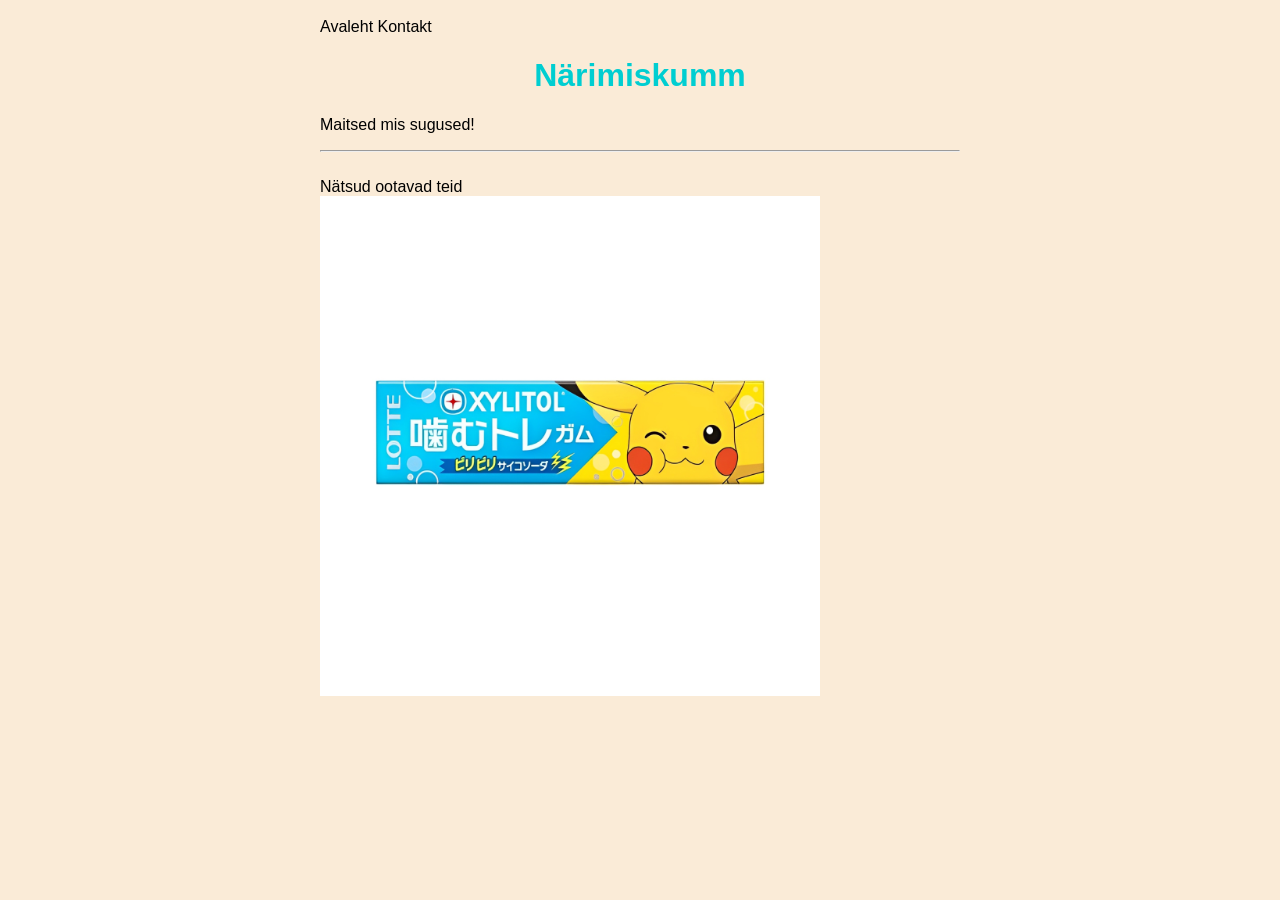
==== index.html @ ad16a7c5 "nime muutatus" ====
<!DOCTYPE html>
<html lang="et">
<head>
    <meta charset="UTF-8">
    <meta name="viewport" content="width=device-width, initial-scale=1.0">
    <title>Närimiskumm</title>
    <style>

        a{color: black;
        text-decoration: none;}
        h1{text-align: center;}
        

    </style>
    <link rel="stylesheet" href="style.css">
</head>
<body>

    <div class="nav">
        <br>
        <a href="intex.html">Avaleht</a>
        <a href="kontaks.html">Kontakt</a>
    </div>

    <h1 style="color: oklab(77.194% -0.12594 -0.03774);">Närimiskumm</h1>
    <p>Maitsed mis sugused!
    <hr>
    <br>
    <a href="https://www.bing.com/">Nätsud ootavad teid</a>
    
    <br>
<img style="width: 500px;;" src="images/Näts.jpg" alt="Pilt nätsutest">
</body>
</html>
---- style.css ----
body{
    max-width: 40em;
    margin: 0 auto;
    background-color: antiquewhite; 
    font-family: Arial, Helvetica, sans-serif;
    h1{text-align: center;}
}
.nav a{
    text-decoration: none;

}
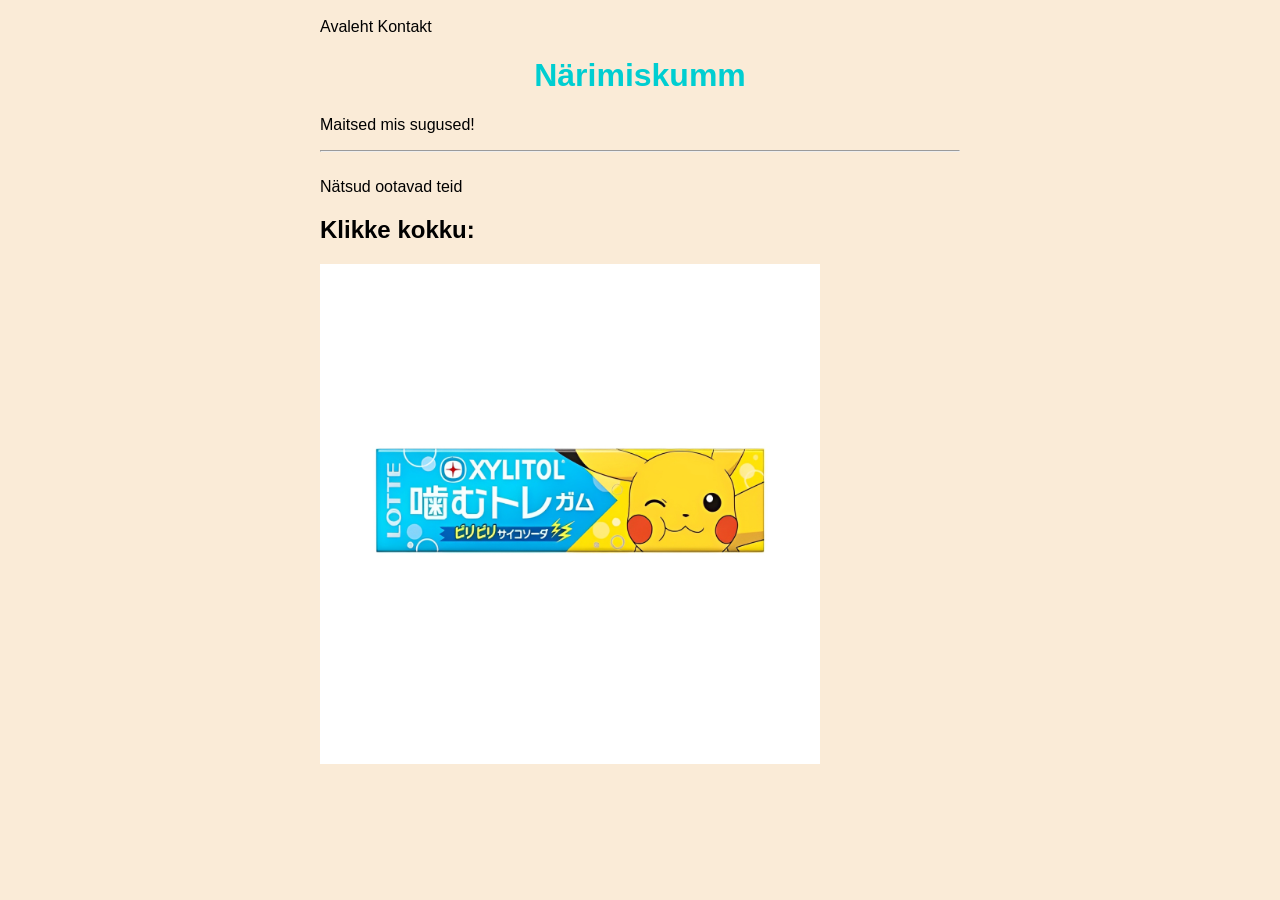
==== commit ec8297a4: "Cokki Clicer" ====
--- a/index.html
+++ b/index.html
@@ -13,12 +13,58 @@
 
     </style>
     <link rel="stylesheet" href="style.css">
+    <script src="script.js"></script>
+    <script>
+        /*alert("Tere, maailm!");*/
+
+        window.onload = function() {
+            let algne = document.getElementById("klikid");
+            algne.innerHTML = localStorage.getItem("Cooki");
+        }
+        function kaunter(){
+            let algne = document.getElementById("klikid");
+            let tulemus = Number(algne.innerHTML) + 1;
+            algne.innerHTML = tulemus;
+
+            localStorage.setItem("Cooki", tulemus);
+        }
+        let autoClickOn = false;
+let interval = null;
+
+
+// Salvesta hiire asukoht
+document.addEventListener("mousemove", (e) => {
+  mouseX = e.clientX;
+  mouseY = e.clientY;
+});
+
+// Auto-click funktsioon
+function autoClick() {
+  const el = document.elementFromPoint(mouseX, mouseY);
+  if (el) el.click();
+}
+
+// F6 toggle
+document.addEventListener("keydown", (e) => {
+  if (e.code === "F6") {
+    autoClickOn = !autoClickOn;
+
+    if (autoClickOn) {
+      interval = setInterval(autoClick, 1);
+      console.log("Auto-click ON");
+    } else {
+      clearInterval(interval);
+      console.log("Auto-click OFF");
+    }
+  }
+});
+    </script>
 </head>
 <body>
 
     <div class="nav">
         <br>
-        <a href="intex.html">Avaleht</a>
+        <a href="index.html">Avaleht</a>
         <a href="kontaks.html">Kontakt</a>
     </div>
 
@@ -29,6 +75,7 @@
     <a href="https://www.bing.com/">Nätsud ootavad teid</a>
     
     <br>
-<img style="width: 500px;;" src="images/Näts.jpg" alt="Pilt nätsutest">
+    <h2>Klikke kokku: <span id="klikid">0</span></h2>
+<img style="width: 500px;;" src="images/Näts.jpg" alt="Pilt nätsutest" onclick="kaunter()">
 </body>
 </html>
